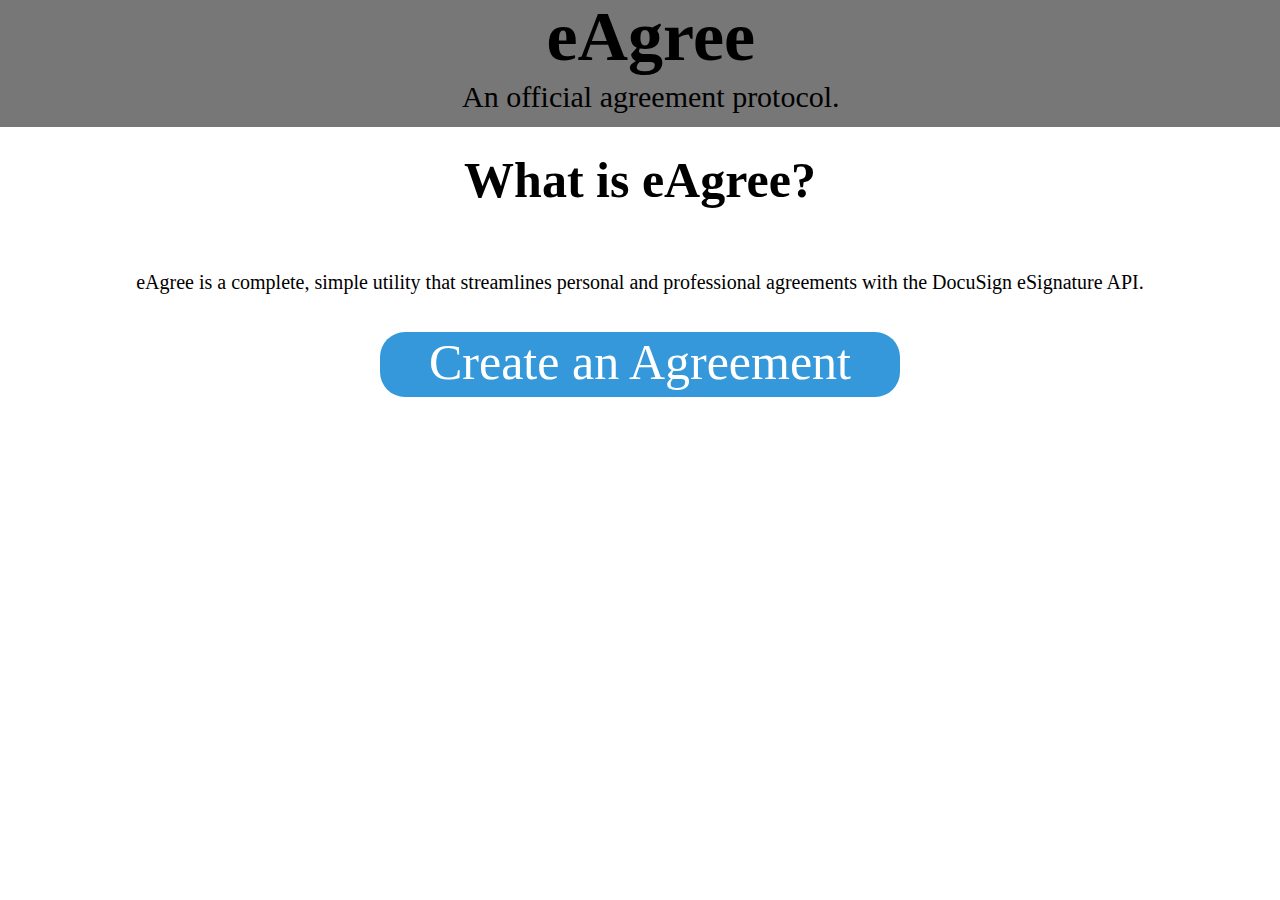
==== public/index.html @ 129e1656 "Added New HTML" ====
<!DOCTYPE html>
<html>
  <body>
    <link rel="stylesheet" type="text/css" href="style.css">
    <div class="header" id="header">
      <h1 style="text-align:center;margin-bottom: 0px;padding-bottom: 0px;">eAgree</h1>
      <p style="text-align:center; font-size: 30px;margin-top: 0px; padding-top: 0px;margin-bottom: 0px; padding-bottom: 0px;">An official agreement protocol.</p>
    </div>
    <h2 style="text-align:center;font-size: 50px;">What is eAgree?</h1>
    <p style="text-align:center;">eAgree is a complete, simple utility that streamlines personal and professional agreements with the DocuSign eSignature API.<p>
    <div id="button" style="width:520px; background: #3498DB;">
      <a href="" style="display:block; height:100%; width:100%; text-decoration: none; color: White;">Create an Agreement</a>
    </div>
  </body>
</html>
---- public/style.css ----
.header {
    position: fixed;
    background: #777;
    margin-top: -40px;
    margin-left: -10px;
    top: 0;
    width: 102%;
}

.content{
    padding: 200px;
}

@font-face {
    font-family: Inconsolata;
    src: url(Inconsolata.woff);
}

*{
    font-family: Inconsolata;
    line-height: 60px;
}

body {
    margin-top: 150px;
    padding: 0;
}

#button {
    border-radius: 25px;
    background: #707070;
    margin: auto;
    width: 160px;
    height: 65px;
    text-align: center;
}

h1 {
    font-size: 70px;
}

p {
    font-size: 20px;
}

a {
    font-size: 50px;
    color: Black;
}
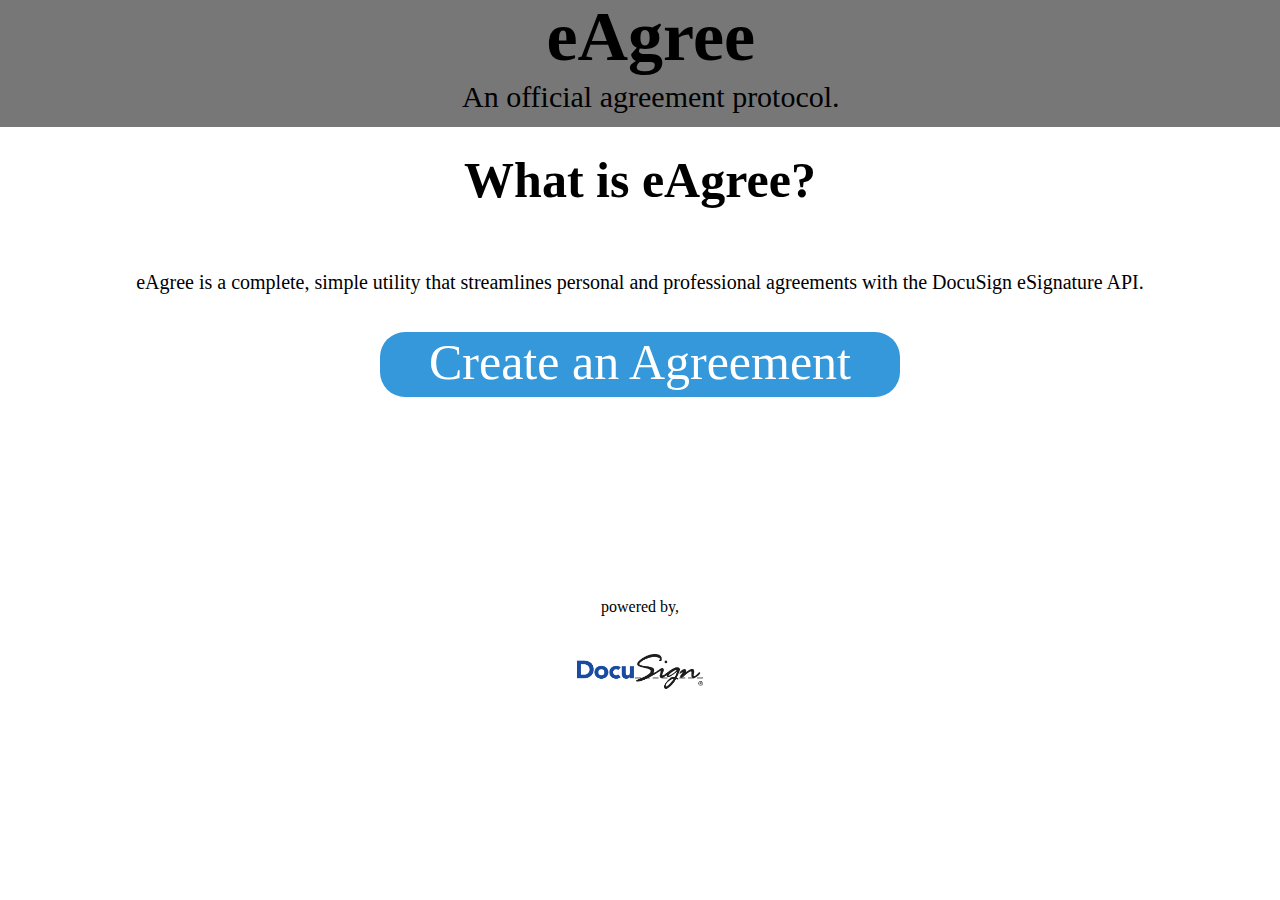
==== commit 6b6c7584: "Updated index.html" ====
--- a/public/index.html
+++ b/public/index.html
@@ -9,7 +9,14 @@
     <h2 style="text-align:center;font-size: 50px;">What is eAgree?</h1>
     <p style="text-align:center;">eAgree is a complete, simple utility that streamlines personal and professional agreements with the DocuSign eSignature API.<p>
     <div id="button" style="width:520px; background: #3498DB;">
-      <a href="" style="display:block; height:100%; width:100%; text-decoration: none; color: White;">Create an Agreement</a>
+      <a href="submit.html" style="display:block; height:100%; width:100%; text-decoration: none; color: White;">Create an Agreement</a>
     </div>
+    </br>
+    </br>
+    </br>
+    <center>
+        powered by,</br>
+    <img src="images/docusign.png" alt="DocuSign Logo" style="width:10%;height:10%;" align="middle">
+    </center>
   </body>
 </html>
